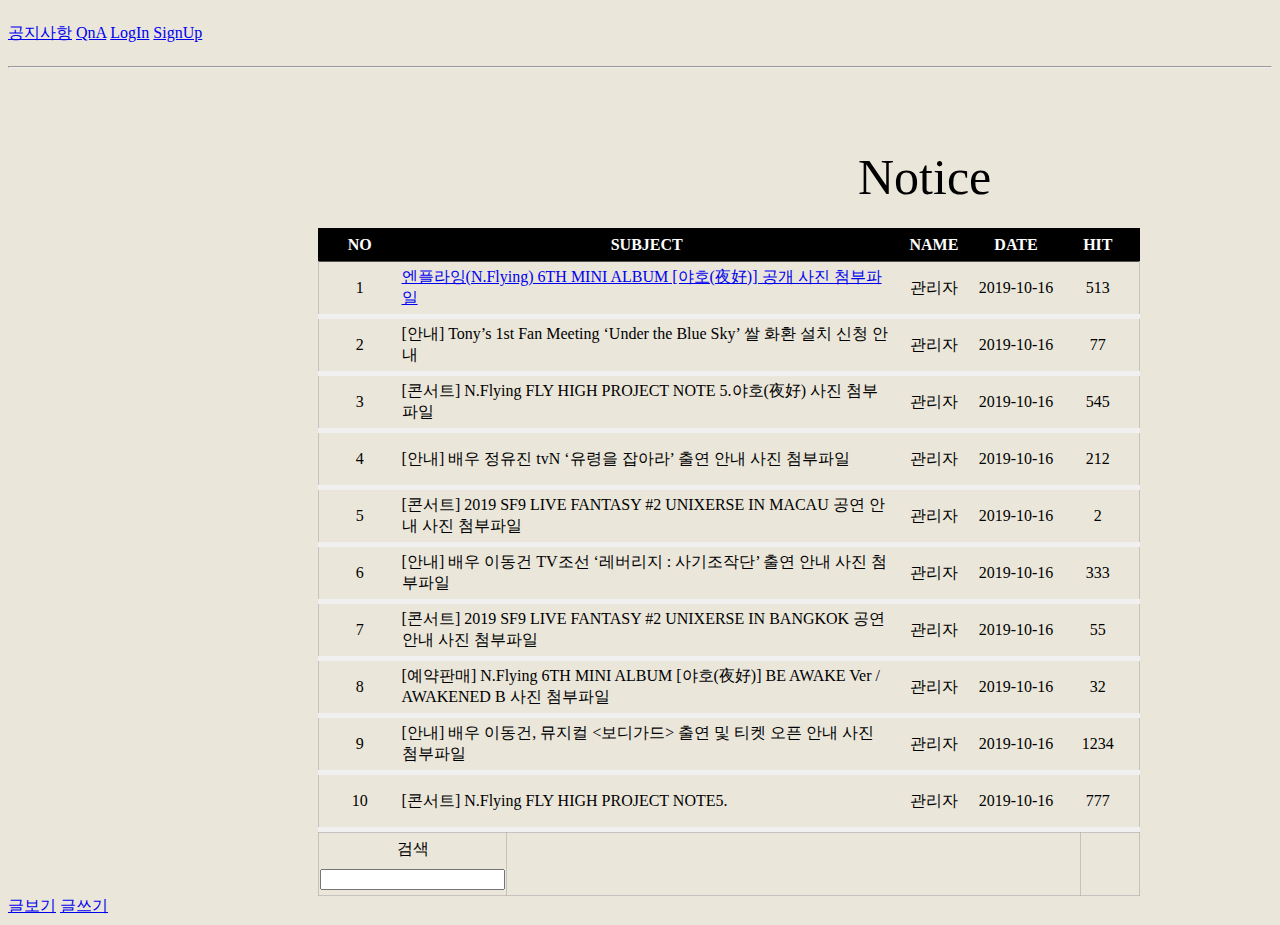
==== WebContent/notice/choose.html @ 8af6be4a "Initial commit" ====
<!DOCTYPE html>
<html>
<head>
<meta charset="UTF-8">
<title>Insert title here</title>
	<style type="text/css">
	
		.top{
			line-height: 50px;
		}
		.notice{
			width: 200px;
			height: 80px;
			font-size: 50px;
			font-family: franklin gothic;
			margin-top: 80px;
			margin-left: 850px;
			
		}
		.table{
			width: 65%;
			height: 70%;
			border: 1px solid black;
			border-spacing: 1px;
			border-collapse: collapse;
			margin-left: 310px;
		}
		.table2{
			width: 65%;
			height: 20%;
			border: 1px solid black;
			border-spacing: 1px;
			border-collapse: collapse;
			margin-left: 310px;
			line-height: 30px;
			
		}
		td{
			border: 1px solid rgba(164, 157, 159, 0.5);
		}
		.thead{
			background-color: black;
			color: white;
			line-height: 30px;
		}
		.no{
			width: 10%;
			text-align: center;
			line-height: 50px;
			border-right-style: hidden;
			border-bottom : 5px solid rgb(240, 240, 240);
		}
		.subject{
			width: 60%;
			border-right-style: hidden;
			border-bottom : 5px solid rgb(240, 240, 240);
			text-decoration: none;
			
		}
		.name{
			width: 10%;
			text-align: center;
			border-right-style: hidden;
			border-bottom : 5px solid rgb(240, 240, 240);
		}
		.date{
			width: 10%;
			text-align: center;
			border-right-style: hidden;
			border-bottom : 5px solid rgb(240, 240, 240);
		}
		.hit{
			width: 10%;
			text-align: center;
			border-bottom : 5px solid rgb(240, 240, 240);
		}
		
	</style>
</head>
<body bgcolor="#EAE6DA">
	<div class="top">	
		<a href="../notice/choose.html">공지사항</a>
		<a href="../qna/choose.html">QnA</a>
		<a href="../member/login.html">LogIn</a>
		<a href="../member/signup/form.html">SignUp</a>
	</div>
	
	<hr>
		<div class="notice">Notice</div>
		<table class="table">
			<thead class="thead"><tr><th>NO</th><th>SUBJECT</th><th>NAME</th><th>DATE</th><th>HIT</th></tr></thead>
			<tr><td class="no">1</td><td class="subject"><a href="https://www.fncent.com/b/notice/41634">엔플라잉(N.Flying) 6TH MINI ALBUM [야호(夜好)] 공개 사진 첨부파일 </a></td><td class="name">관리자</td><td class="date">2019-10-16</td><td class="hit">513</td></tr>
			<tr><td class="no">2</td><td class="subject">[안내] Tony’s 1st Fan Meeting ‘Under the Blue Sky’ 쌀 화환 설치 신청 안내</td><td class="name">관리자</td><td class="date">2019-10-16</td><td class="hit">77</td></tr>
			<tr><td class="no">3</td><td class="subject">[콘서트] N.Flying FLY HIGH PROJECT NOTE 5.야호(夜好) 사진 첨부파일</td><td class="name">관리자</td><td class="date">2019-10-16</td><td class="hit">545</td></tr>
			<tr><td class="no">4</td><td class="subject">[안내] 배우 정유진 tvN ‘유령을 잡아라’ 출연 안내 사진 첨부파일</td><td class="name">관리자</td><td class="date">2019-10-16</td><td class="hit">212</td></tr>
			<tr><td class="no">5</td><td class="subject">[콘서트] 2019 SF9 LIVE FANTASY #2 UNIXERSE IN MACAU 공연 안내 사진 첨부파일</td><td class="name">관리자</td><td class="date">2019-10-16</td><td class="hit">2</td></tr>
			<tr><td class="no">6</td><td class="subject">[안내] 배우 이동건 TV조선 ‘레버리지 : 사기조작단’ 출연 안내 사진 첨부파일</td><td class="name">관리자</td><td class="date">2019-10-16</td><td class="hit">333</td></tr>
			<tr><td class="no">7</td><td class="subject">[콘서트] 2019 SF9 LIVE FANTASY #2 UNIXERSE IN BANGKOK 공연 안내 사진 첨부파일</td><td class="name">관리자</td><td class="date">2019-10-16</td><td class="hit">55</td></tr>
			<tr><td class="no">8</td><td class="subject">[예약판매] N.Flying 6TH MINI ALBUM [야호(夜好)] BE AWAKE Ver / AWAKENED B 사진 첨부파일	</td><td class="name">관리자</td><td class="date">2019-10-16</td><td class="hit">32</td></tr>
			<tr><td class="no">9</td><td class="subject">[안내] 배우 이동건, 뮤지컬 <보디가드> 출연 및 티켓 오픈 안내 사진 첨부파일</td><td class="name">관리자</td><td class="date">2019-10-16</td><td class="hit">1234</td></tr>
			<tr><td class="no">10</td><td class="subject">[콘서트] N.Flying FLY HIGH PROJECT NOTE5.</td><td class="name">관리자</td><td class="date">2019-10-16</td><td class="hit">777</td></tr>
		<table class="table2">
			<tr>
				<td width="20%" align="center" bordercolor="">
					<form action="">
						검색<input type="text">
					</form>
				</td>
				<td width="70%">
				</td>
				<td>
				</td>
			</tr>
		</table>
			
		</table>
	<a href="/Html_ex1/notice/action/view.html">글보기</a>
	<a href="/Html_ex1/notice/write/write.html">글쓰기</a>
</body>
</html>
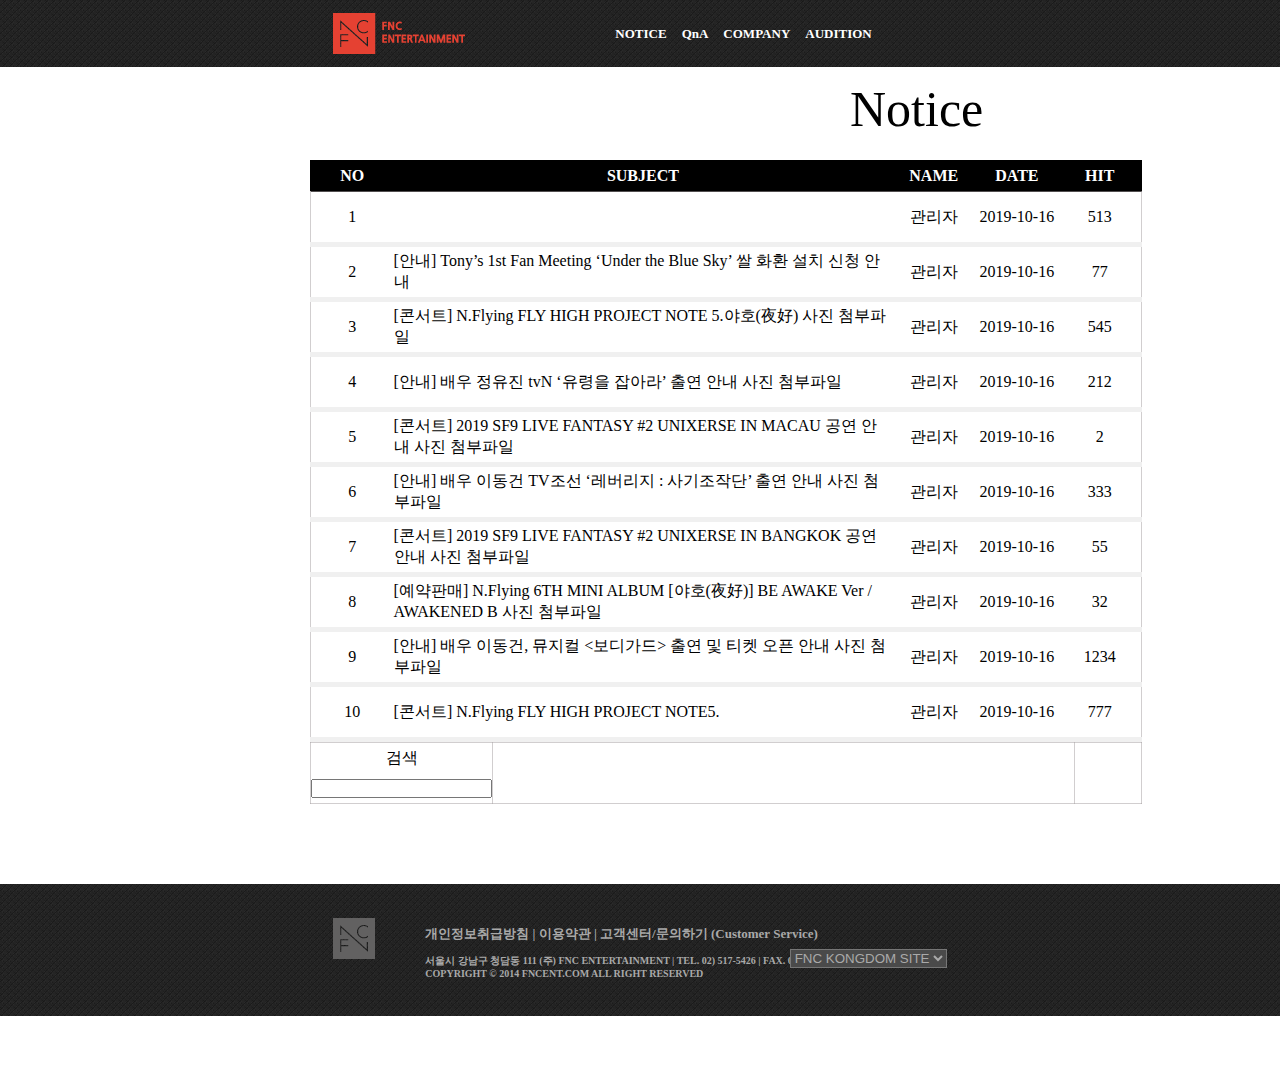
==== commit de19504d: "19.10.18" ====
--- a/WebContent/notice/choose.html
+++ b/WebContent/notice/choose.html
@@ -1,9 +1,12 @@
 <!DOCTYPE html>
 <html>
 <head>
+	<link href="../css/reset.css" rel="stylesheet">
+	<link href="../css/layout.css" rel="stylesheet">
+	
 <meta charset="UTF-8">
 <title>Insert title here</title>
-	<style type="text/css">
+<style type="text/css">
 	
 		.top{
 			line-height: 50px;
@@ -77,19 +80,34 @@
 		
 	</style>
 </head>
-<body bgcolor="#EAE6DA">
-	<div class="top">	
-		<a href="../notice/choose.html">공지사항</a>
-		<a href="../qna/choose.html">QnA</a>
-		<a href="../member/login.html">LogIn</a>
-		<a href="../member/signup/form.html">SignUp</a>
-	</div>
-	
-	<hr>
-		<div class="notice">Notice</div>
+<body>
+			<header>
+				<div class="header_wrap">
+					<div class="header_logo">
+						<img alt="" src="../images/common/fnc.png">
+					</div>
+					<ul class="header_nav">
+						<li><a href="/Html_ex1/notice/choose.html">NOTICE</a></li>
+						<li><a href="/Html_ex1/qna/choose.html">QnA</a></li>
+						<li><a href="/Html_ex1/member/login.html">COMPANY</a></li>
+						<li><a href="/Html_ex1/member/signup/signup.html">AUDITION</a></li>
+					</ul>
+					<ul class="header_subnav">
+						<li><a href="">CN</a></li>
+						<li><a href="">JP</a></li>
+						<li><a href="">EN</a></li>
+						<li><a href="">KO</a></li>
+						<li><a href="">|</a></li>
+						<li><a href="">JOIN</a></li>
+						<li><a href="">LOGIN</a></li>
+					</ul>
+				</div>
+			</header>
+			
+			<div class="notice">Notice</div>
 		<table class="table">
 			<thead class="thead"><tr><th>NO</th><th>SUBJECT</th><th>NAME</th><th>DATE</th><th>HIT</th></tr></thead>
-			<tr><td class="no">1</td><td class="subject"><a href="https://www.fncent.com/b/notice/41634">엔플라잉(N.Flying) 6TH MINI ALBUM [야호(夜好)] 공개 사진 첨부파일 </a></td><td class="name">관리자</td><td class="date">2019-10-16</td><td class="hit">513</td></tr>
+			<tr><td class="no">1</td><td class="subject" style="color: black;"><a href="https://www.fncent.com/b/notice/41634">엔플라잉(N.Flying) 6TH MINI ALBUM [야호(夜好)] 공개 사진 첨부파일 </a></td><td class="name">관리자</td><td class="date">2019-10-16</td><td class="hit">513</td></tr>
 			<tr><td class="no">2</td><td class="subject">[안내] Tony’s 1st Fan Meeting ‘Under the Blue Sky’ 쌀 화환 설치 신청 안내</td><td class="name">관리자</td><td class="date">2019-10-16</td><td class="hit">77</td></tr>
 			<tr><td class="no">3</td><td class="subject">[콘서트] N.Flying FLY HIGH PROJECT NOTE 5.야호(夜好) 사진 첨부파일</td><td class="name">관리자</td><td class="date">2019-10-16</td><td class="hit">545</td></tr>
 			<tr><td class="no">4</td><td class="subject">[안내] 배우 정유진 tvN ‘유령을 잡아라’ 출연 안내 사진 첨부파일</td><td class="name">관리자</td><td class="date">2019-10-16</td><td class="hit">212</td></tr>
@@ -112,8 +130,38 @@
 				</td>
 			</tr>
 		</table>
+		</table>
 			
-		</table>
+		<section class="main"></section>
+		
+		
+			<footer>
+		<div class="footer_wrap">
+			<div class="footer_logo">
+				<img alt="" src="../images/common/foot.png">
+			</div>
+			<ul class="footer_nav1">
+				<li><a href="" style="color: #a9a9a9;">개인정보취급방침 |&nbsp;</a></li>
+				<li><a href="" style="color: #a9a9a9;">이용약관 |&nbsp;</a></li>
+				<li><a href="" style="color: #a9a9a9;">고객센터/문의하기 (Customer Service)</a></li>			
+			</ul>
+			<ul class="footer_nav2">
+				<li>&nbsp;</li>
+				<li>서울시 강남구 청담동 111 (주) FNC ENTERTAINMENT  | 	TEL. 02) 517-5426   |  FAX. 02) 518-5428</li>
+				<li>COPYRIGHT © 2014 FNCENT.COM ALL RIGHT RESERVED</li>
+			</ul>
+			<div class="footer_blank">
+				<select>
+					<option>FNC KONGDOM SITE</option>
+					<option>FNC STORE</option>
+					<option>FNC JAPAN</option>
+					<option>FNC FACEBOOK</option>
+					<option>ACADEMY</option>
+				</select>
+			</div>
+		</div>
+	</footer>
+		
 	<a href="/Html_ex1/notice/action/view.html">글보기</a>
 	<a href="/Html_ex1/notice/write/write.html">글쓰기</a>
 </body>
--- a/WebContent/css/layout.css
+++ b/WebContent/css/layout.css
@@ -0,0 +1,136 @@
+@charset "UTF-8";
+
+/************************************Header***************************************/
+header{
+	width: 100%;
+	height: 67px;
+	background-image: url("../images/common/header.png");
+	background-repeat: repeat-x;
+	position: fixed;
+	top: 0px;
+	
+}
+
+.header_wrap{
+	width: 47.9166%;
+	height: 67px;
+	margin: 0 auto;
+	overflow: hidden;
+/* 	padding: 13px 0; */
+/* 	box-sizing: border-box; */
+}
+
+.header_logo{
+	margin-top: 13px;
+	float: left;
+}
+
+.header_nav{
+	float: left;
+	margin-left: 150px;
+}
+
+.header_nav > li {
+	float: left;
+	line-height: 67px;
+	margin-right: 15px;
+	font-weight: bold;
+	font-size: small;
+}
+
+.header_subnav {
+	float: right;
+}
+
+.header_subnav > li {
+	float: right;
+	line-height: 67px;
+	font-weight: normal;
+	font-size: 5px;
+	margin-left: 15px;
+}
+
+.header_wrap a {
+	color: white;
+}
+
+.header_wrap a:hover {
+	color: red;
+}
+
+/************************************Main***************************************/
+/* .main{ */
+/* 	clear: both; */
+/* 	width: 47.9166%; */
+/* 	height: 900px; */
+/* 	background-color: red; */
+/* 	margin: 0 auto; */
+/* 	margin-top: 127px; */
+/* } */
+/************************************Aside***************************************/
+
+.aside{
+	position: fixed;
+	top: 300px;
+	right: 0px;
+	padding: 10px;
+}
+/************************************Footer***************************************/
+footer{
+	width: 100%;
+	height: 132px;
+	margin-top: 80px;
+	background-image: url("../images/common/footer.gif");
+	background-repeat: repeat;
+}
+
+.footer_wrap{
+	width: 47.9166%;
+	height: 132px;
+	margin: 0 auto;
+	padding: 26px 0 44px 0;
+	font-weight: bold;
+	overflow: hidden;
+}
+
+.footer_logo{
+	margin-top: 8px;
+	float: left;
+}
+
+.footer_nav1{
+	float: left;
+	margin-top: 15px;
+	margin-left: 50px;
+	font-size: small;
+
+}
+
+.footer_nav1 > li{
+	float: left;
+/* 	color: #a9a9a9; */
+}
+
+.footer_nav2{
+	float: left;
+	margin-left: 50px;
+	font-size: 10px;
+}
+
+.footer_nav2 > li{
+	color: #a9a9a9;
+}
+
+.footer_blank{
+	margin-top: -30px;
+	float: right;
+}
+
+.footer_blank option, .footer_blank > select{
+	color: #a9a9a9;
+	background-color: #4a4a4a;
+}
+
+
+
+
